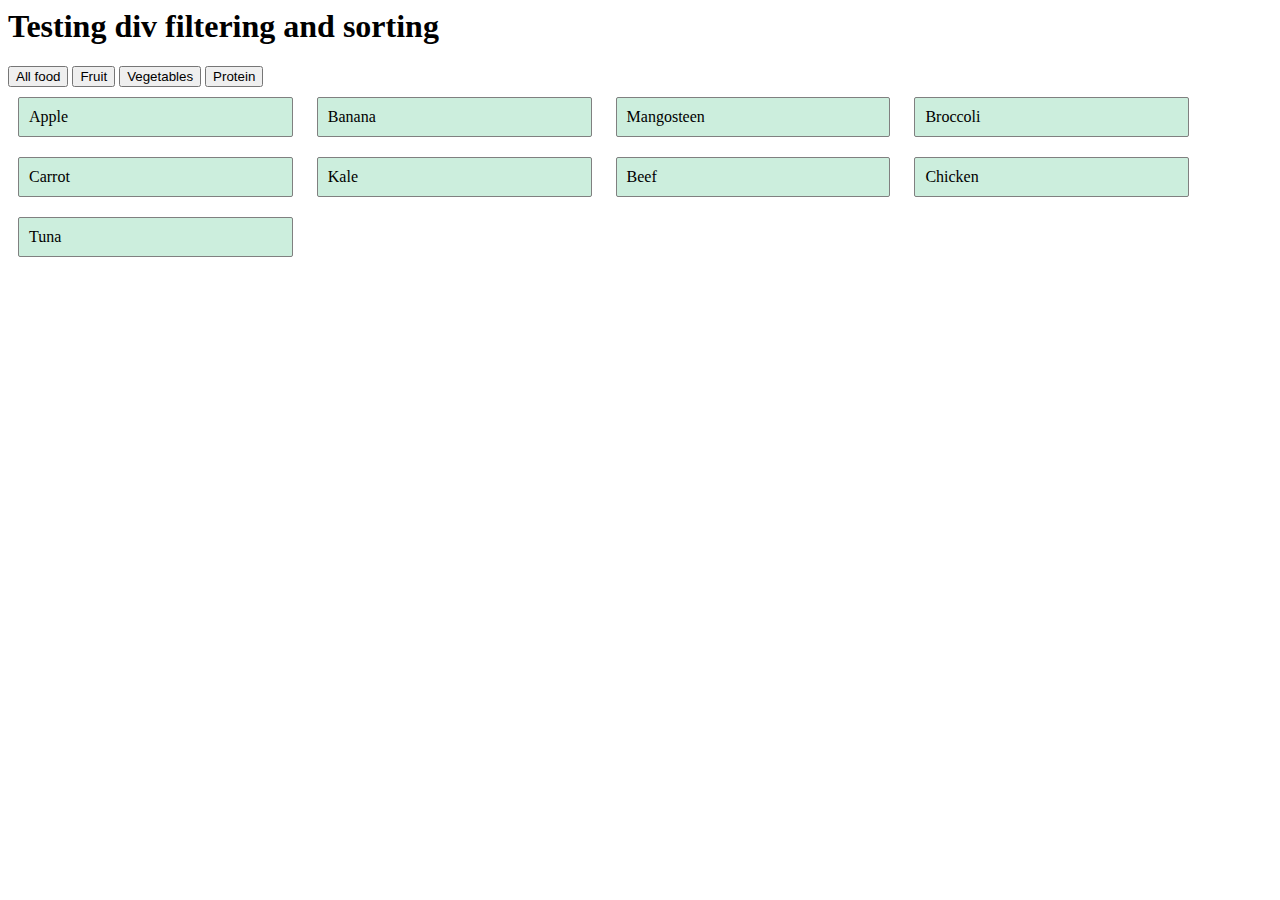
==== index.html @ 263e9840 "Rename css" ====
<html>
  <head>
    <link rel="stylesheet" type="text/css" href="example.css" />
    <script src="gauze.js"></script>
  </head>

  <body>
    <h1>Testing div filtering and sorting</h1>

    <div class="filters">
      <button data-filter-type="all" type="button" class="filter-button">All food</button>
      <button data-filter-type="fruit" type="button" class="filter-button">Fruit</button>
      <button data-filter-type="vegetables" type="button" class="filter-button">Vegetables</button>
      <button data-filter-type="protein" type="button" class="filter-button">Protein</button>
    </div>

    <div class="filter-list">
      <div class="filterable" data-filter-type="fruit" data-sort-priority="3">
        Apple
      </div>
      <div class="filterable" data-filter-type="fruit" data-sort-priority="1">
        Banana
      </div>
      <div class="filterable" data-filter-type="fruit">
        Mangosteen
      </div>

      <div class="filterable" data-filter-type="vegetables">
        Broccoli
      </div>
      <div class="filterable" data-filter-type="vegetables">
        Carrot
      </div>
      <div class="filterable" data-filter-type="vegetables" data-sort-priority="1">
        Kale
      </div>

      <div class="filterable" data-filter-type="protein" data-sort-priority="1">
        Beef
      </div>
      <div class="filterable" data-filter-type="protein" data-sort-priority="3">
        Chicken
      </div>
      <div class="filterable" data-filter-type="protein" data-sort-priority="2">
        Tuna
      </div>
    </div>
  </body>
</html>
---- example.css ----
.filter-list {
  width: auto;
  margin: auto;
}

.filter-list .filterable {
  display: inline-block;
  width: 20%;
  border: 1px solid grey;
  border-radius: 2px;
  margin: 10px;
  padding: 10px;
  background: #cceedd;
}

.filter-list .filterable.filter-visible {
  display: inline-block;
}

.filter-list .filterable.filter-hidden {
  display: none;
}

.filter-list .filterable.test {
  background: red;
}
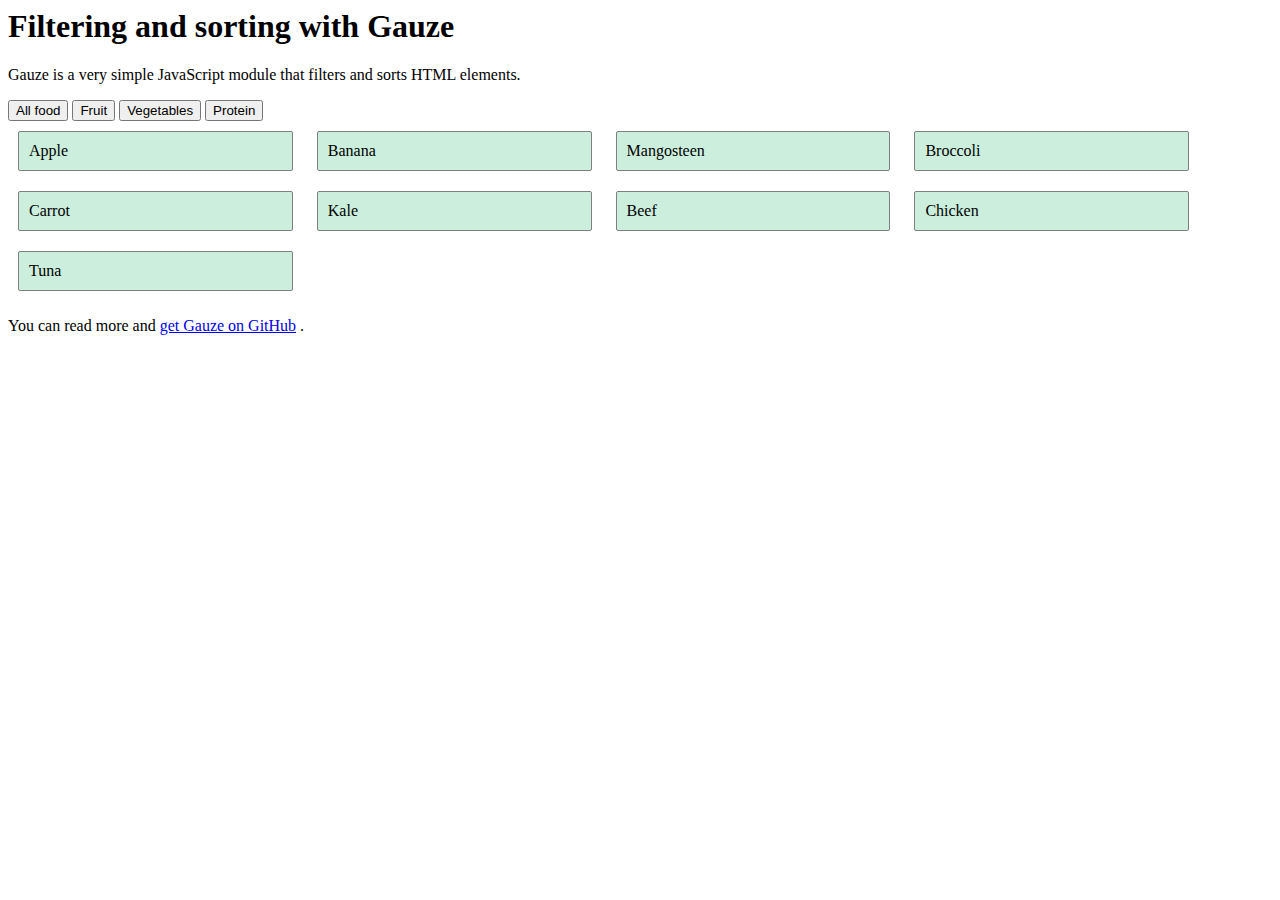
==== commit dbdc4847: "Know where to get gauze" ====
--- a/index.html
+++ b/index.html
@@ -2,10 +2,22 @@
   <head>
     <link rel="stylesheet" type="text/css" href="example.css" />
     <script src="gauze.js"></script>
+    <script>
+      // When the document is ready, bind the filter buttons
+      document.onreadystatechange = function() {
+        if (document.readyState === 'interactive') {
+          window._gauze.filtering.bindFilterButtons()
+        }
+      }
+    </script>
   </head>
 
   <body>
-    <h1>Testing div filtering and sorting</h1>
+    <h1>Filtering and sorting with Gauze</h1>
+
+    <p>
+      Gauze is a very simple JavaScript module that filters and sorts HTML elements.
+    </p>
 
     <div class="filters">
       <button data-filter-type="all" type="button" class="filter-button">All food</button>
@@ -15,35 +27,39 @@
     </div>
 
     <div class="filter-list">
-      <div class="filterable" data-filter-type="fruit" data-sort-priority="3">
+      <div class="filterable" data-filters='[ { "type":"fruit", "sortPriority":"3" }, { "type":"vegetables", "sortPriority":"2" } ]'>
         Apple
       </div>
-      <div class="filterable" data-filter-type="fruit" data-sort-priority="1">
+      <div class="filterable" data-filters='[ { "type":"fruit", "sortPriority":"1" } ]'>
         Banana
       </div>
-      <div class="filterable" data-filter-type="fruit">
+      <div class="filterable" data-filters='[ { "type":"fruit"} ]'>
         Mangosteen
       </div>
 
-      <div class="filterable" data-filter-type="vegetables">
+      <div class="filterable" data-filters='[ { "type":"vegetables" } ]'>
         Broccoli
       </div>
-      <div class="filterable" data-filter-type="vegetables">
+      <div class="filterable" data-filters='[ { "type":"vegetables" } ]'>
         Carrot
       </div>
-      <div class="filterable" data-filter-type="vegetables" data-sort-priority="1">
+      <div class="filterable" data-filters='[ { "type":"vegetables", "sortPriority":"1" }, { "type":"fruit", "sortPriority":"2" } ]'>
         Kale
       </div>
 
-      <div class="filterable" data-filter-type="protein" data-sort-priority="1">
+      <div class="filterable" data-filters='[ { "type":"protein", "sortPriority":"1" } ]'>
         Beef
       </div>
-      <div class="filterable" data-filter-type="protein" data-sort-priority="3">
+      <div class="filterable" data-filters='[ { "type":"protein", "sortPriority":"3" } ]'>
         Chicken
       </div>
-      <div class="filterable" data-filter-type="protein" data-sort-priority="2">
+      <div class="filterable" data-filters='[ { "type":"protein", "sortPriority":"2" } ]'>
         Tuna
       </div>
     </div>
+
+    <p>
+      You can read more and <a href="https://github.com/jamesmartin/gauze">get Gauze on GitHub</a> .
+    </p>
   </body>
 </html>
--- a/example.css
+++ b/example.css
@@ -20,7 +20,3 @@
 .filter-list .filterable.filter-hidden {
   display: none;
 }
-
-.filter-list .filterable.test {
-  background: red;
-}
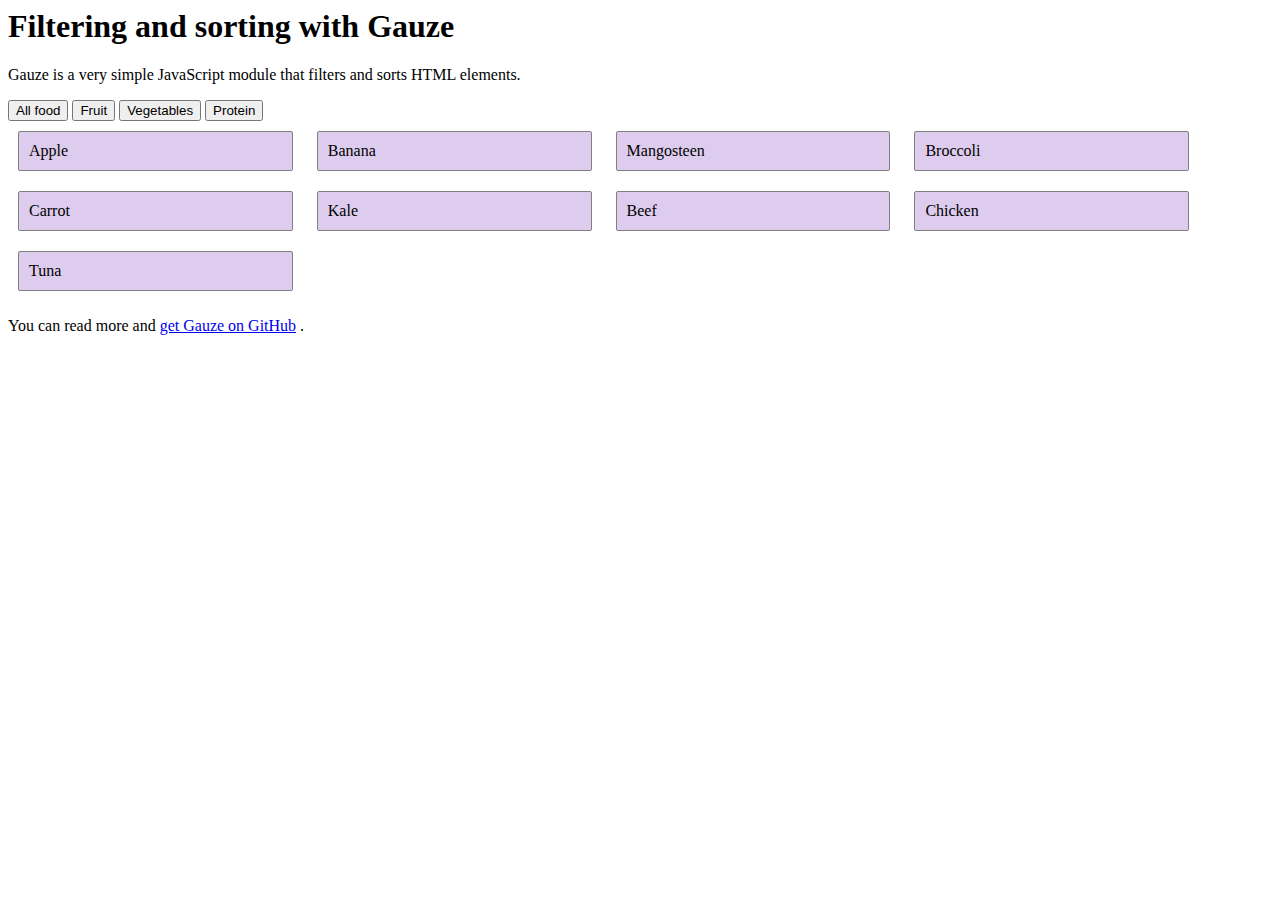
==== commit 9159b089: "Configurable filter list" ====
--- a/index.html
+++ b/index.html
@@ -6,7 +6,10 @@
       // When the document is ready, bind the filter buttons
       document.onreadystatechange = function() {
         if (document.readyState === 'interactive') {
-          window._gauze.filtering.bindFilterButtons()
+          window._gauze.bindFilterButtons({
+            triggerSelector: '.my-filters .filter-button',
+            filterContainerSelector: '.my-filter-list'
+          })
         }
       }
     </script>
@@ -19,14 +22,14 @@
       Gauze is a very simple JavaScript module that filters and sorts HTML elements.
     </p>
 
-    <div class="filters">
+    <div class="my-filters">
       <button data-filter-type="all" type="button" class="filter-button">All food</button>
       <button data-filter-type="fruit" type="button" class="filter-button">Fruit</button>
       <button data-filter-type="vegetables" type="button" class="filter-button">Vegetables</button>
       <button data-filter-type="protein" type="button" class="filter-button">Protein</button>
     </div>
 
-    <div class="filter-list">
+    <div class="my-filter-list">
       <div class="filterable" data-filters='[ { "type":"fruit", "sortPriority":"3" }, { "type":"vegetables", "sortPriority":"2" } ]'>
         Apple
       </div>
--- a/example.css
+++ b/example.css
@@ -20,3 +20,26 @@
 .filter-list .filterable.filter-hidden {
   display: none;
 }
+
+.my-filter-list {
+  width: auto;
+  margin: auto;
+}
+
+.my-filter-list .filterable {
+  display: inline-block;
+  width: 20%;
+  border: 1px solid grey;
+  border-radius: 2px;
+  margin: 10px;
+  padding: 10px;
+  background: #ddccee;
+}
+
+.my-filter-list .filterable.filter-visible {
+  display: inline-block;
+}
+
+.my-filter-list .filterable.filter-hidden {
+  display: none;
+}
